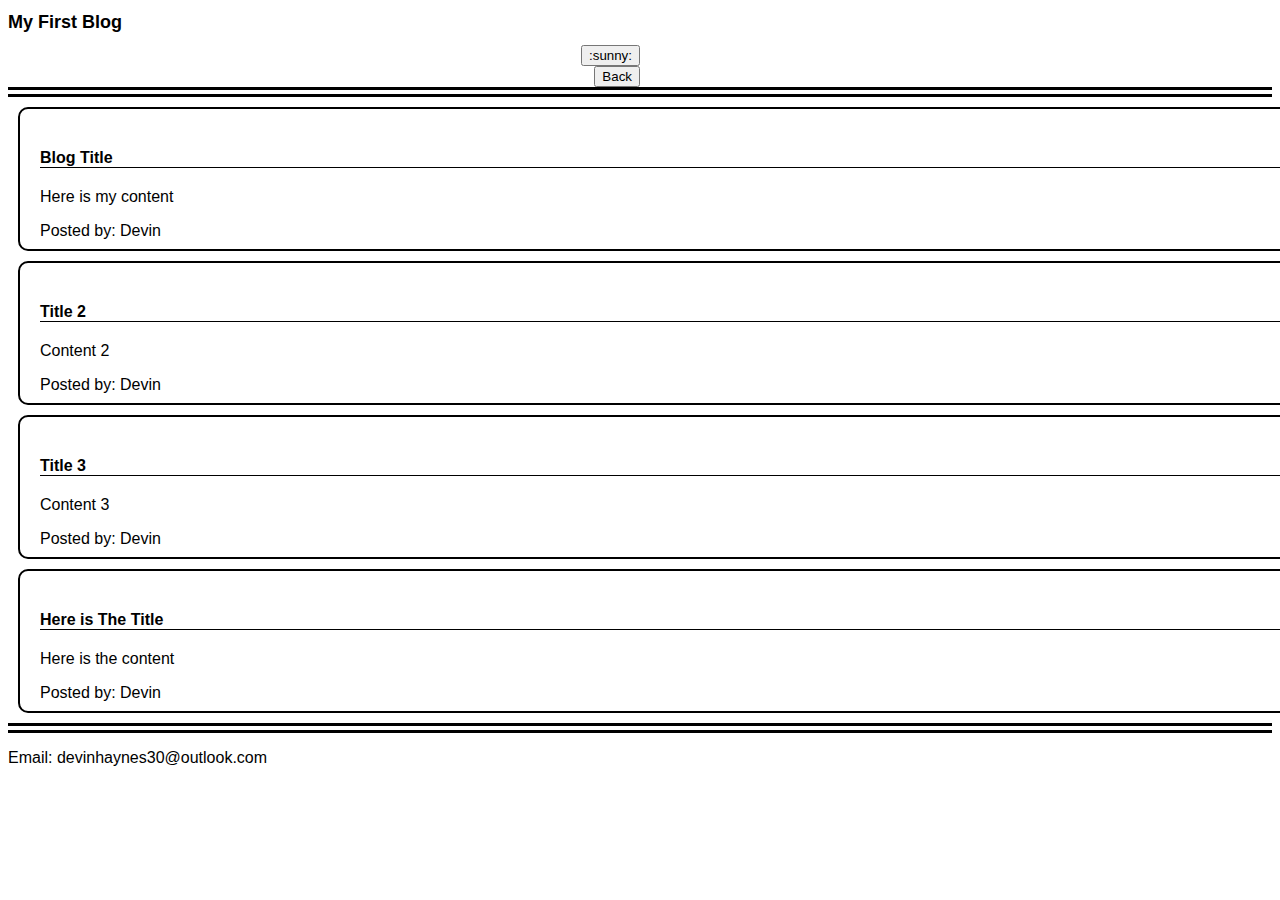
==== blog.html @ 9df5deb2 "added blog contents" ====
<!DOCTYPE html>
<html lang="en">
<head>
    <meta charset="UTF-8" />
    <meta name="viewport" content="width=device-width, initial-scale=1.0" />
    <title>My First Blog</title>
    <link rel="stylesheet" href="./blog.css" />
</head>
<header>
    <div class="box-1">
        <nav>
            <div class="title">
            <h1 id="heading">My First Blog</h1></div>
            <!--Add left pointing arrow and make white-->
        <div class="features">
            <div id="light"><button>:sunny:</button></div>
            <div id="hiddenElement">
            <button id="revealButton">:waxing_crescent_moon:</button></div>
            <div id="back"><button>Back</button></div>
            </div>
        </nav>
    </div>
</header>
<body>
    <div class="box-2">
        <section class="title1">
            <h4>Blog Title</h4>
            <p>Here is my content</p>
            <p>Posted by: Devin</p>
        </section>
        <section class="title2">
            <h4>Title 2</h4>
            <p>Content 2</p>
            <p>Posted by: Devin</p>
        </section>
        <section class="title3">
            <h4>Title 3</h4>
            <p>Content 3</p>
            <p>Posted by: Devin</p>
        </section>
        <section class="title4">
            <h4>Here is The Title</h4>
            <p>Here is the content</p>
            <p>Posted by: Devin</p>
            <!--JS script goes here from input form-->
        </section>
    </div>
</body>
<footer>
    <div class="box-3">
        <p>Email: devinhaynes30@outlook.com</p>
    </div>
</footer>
---- blog.css ----
body {
    font-family: Arial, sans-serif;
    }
    .title {
    width: 50%;
    }
    .features {
    width: 50%;
    }
    #heading {
    font-weight: bold;
    font-size: large;
    text-align: left;
    }
    #light {
    text-align: right;
    display: block;
    }
    #hiddenElement{
    text-align: right;
    display: none;
    }
    #back {
    text-align: right;
    display:block;
    }
    h4 {
        border-bottom: 1px solid black;
        margin: 20px 0;
    }
    header {
    border-bottom: 10px double black;
    height: 20%;
    }
    
    .title1{
        width: 100%;
        height: 100px;
        background-color: white;
        border: 2px solid black;
        padding: 20px;
        margin: 10px;
        border-radius: 10px; /* Rounded corners */
    }
    .title2{
        width: 100%;
        height: 100px;
        background-color: white;
        border: 2px solid black;
        padding: 20px;
        margin: 10px;
        border-radius: 10px; /* Rounded corners */
    }
    .title3{
        width: 100%;
        height: 100px;
        background-color: white;
        border: 2px solid black;
        padding: 20px;
        margin: 10px;
        border-radius: 10px; /* Rounded corners */
    }
    .title4{
        width: 100%;
        height: 100px;
        background-color: white;
        border: 2px solid black;
        padding: 20px;
        margin: 10px;
        border-radius: 10px; /* Rounded corners */
    }
    .box-3{
    border-top: 10px double black;
    display: flex;
    height: 20px;
    width: 100%;
    }
    footer {
    width: 100%;
    }
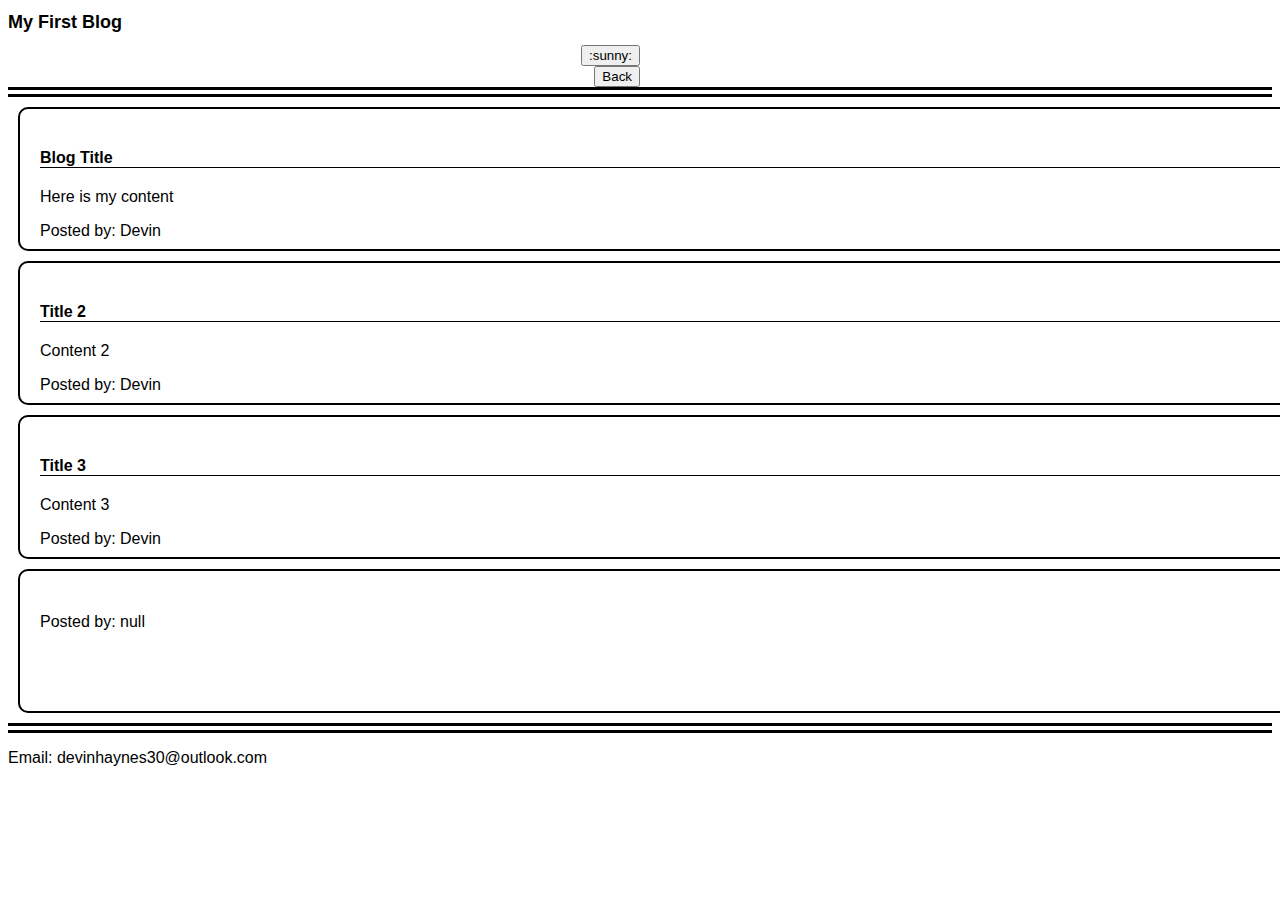
==== commit be8c5d88: "added blog.js file" ====
--- a/blog.html
+++ b/blog.html
@@ -10,13 +10,15 @@
     <div class="box-1">
         <nav>
             <div class="title">
-            <h1 id="heading">My First Blog</h1></div>
-            <!--Add left pointing arrow and make white-->
-        <div class="features">
-            <div id="light"><button>:sunny:</button></div>
-            <div id="hiddenElement">
-            <button id="revealButton">:waxing_crescent_moon:</button></div>
-            <div id="back"><button>Back</button></div>
+                <h1 id="heading">My First Blog</h1>
+            </div>
+            <!-- Add left pointing arrow and make white -->
+            <div class="features">
+                <div id="light"><button>:sunny:</button></div>
+                <div id="hiddenElement">
+                    <button id="revealButton">:waxing_crescent_moon:</button>
+                </div>
+                <div id="back"><button>Back</button></div>
             </div>
         </nav>
     </div>
@@ -39,20 +41,26 @@
             <p>Posted by: Devin</p>
         </section>
         <section class="title4">
-            <h4>Here is The Title</h4>
-            <p>Here is the content</p>
-            <p>Posted by: Devin</p>
-            <!--JS script goes here from input form-->
+            <h1 id="Title"></h1>
+            <p id="content"></p>
+            <p id="User"></p>
+            <form id="form">
+                <input type="hidden" id="IndexUser" name="IndexUser">
+                <input type="hidden" id="IndexTitle" name="IndexTitle">
+                <input type="hidden" id="IndexContent" name="IndexContent">
+                <input type="hidden" id="User" name="User">
+                <input type="hidden" id="Title" name="Title">
+                <input type="hidden" id="Content" name="Content">
+                
+            </form>
         </section>
     </div>
+    <script src="blog.js"></script>
+    <a href="index.html"></a>
 </body>
 <footer>
     <div class="box-3">
         <p>Email: devinhaynes30@outlook.com</p>
     </div>
 </footer>
-
-
-
-
-
+</html>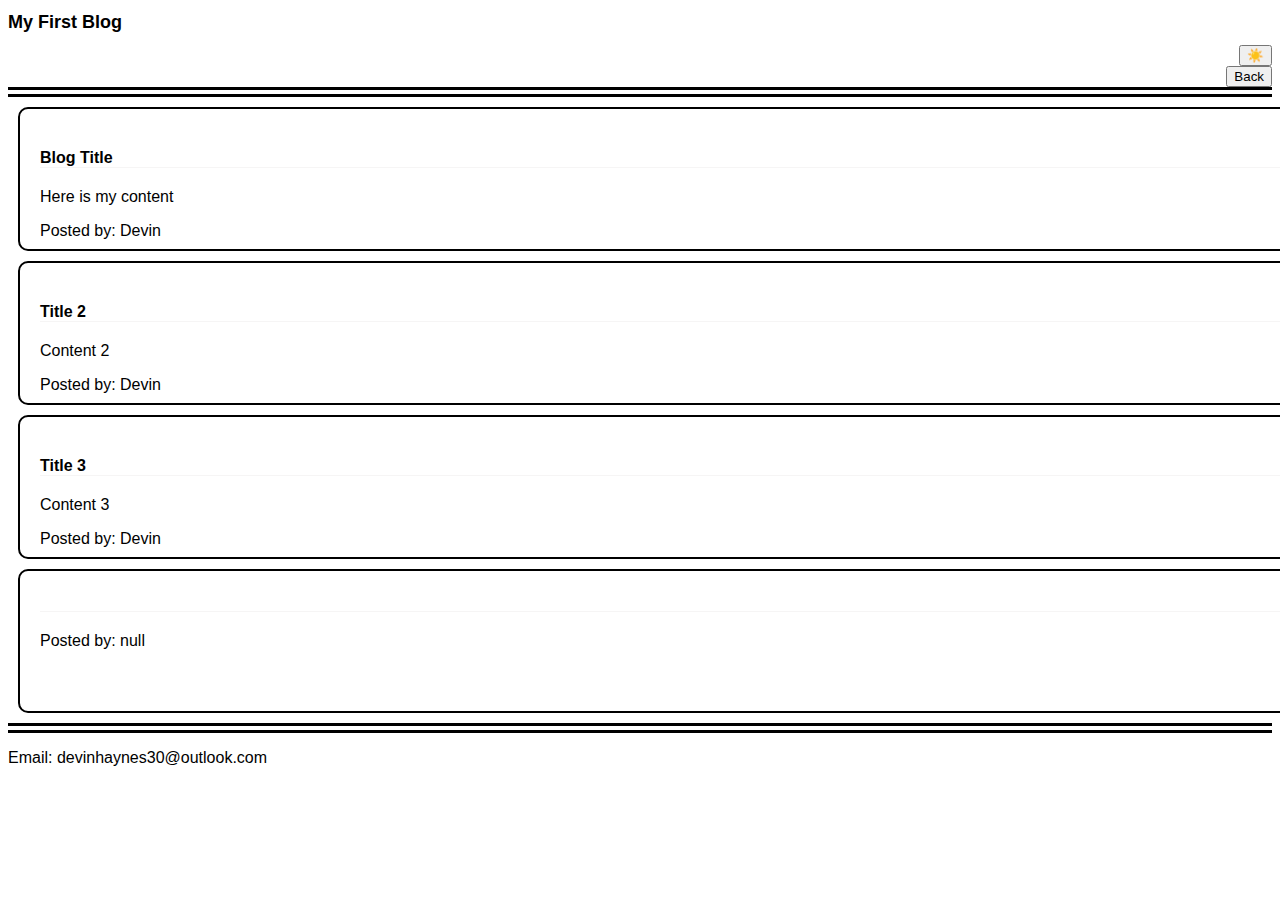
==== commit e9d9cb9a: "added all my js's files and updated the styling and functions" ====
--- a/blog.html
+++ b/blog.html
@@ -4,7 +4,8 @@
     <meta charset="UTF-8" />
     <meta name="viewport" content="width=device-width, initial-scale=1.0" />
     <title>My First Blog</title>
-    <link rel="stylesheet" href="./blog.css" />
+    <link rel="stylesheet" href="blog.css" />
+    <link rel="stylesheet" href="darkmode.css" />
 </head>
 <header>
     <div class="box-1">
@@ -12,12 +13,13 @@
             <div class="title">
                 <h1 id="heading">My First Blog</h1>
             </div>
-            <!-- Add left pointing arrow and make white -->
             <div class="features">
-                <div id="light"><button>:sunny:</button></div>
-                <div id="hiddenElement">
-                    <button id="revealButton">:waxing_crescent_moon:</button>
-                </div>
+                <body class="light-mode">
+                    <div id="light"><button>☀️</button></div>
+                    <button id="revealButton">🌒</button>
+                    <!-- Your other HTML content here -->
+                    <script src="darkmode.js"></script>
+                </body>
                 <div id="back"><button>Back</button></div>
             </div>
         </nav>
@@ -41,7 +43,7 @@
             <p>Posted by: Devin</p>
         </section>
         <section class="title4">
-            <h1 id="Title"></h1>
+            <h4 id="Title"></h4>
             <p id="content"></p>
             <p id="User"></p>
             <form id="form">
@@ -56,7 +58,10 @@
         </section>
     </div>
     <script src="blog.js"></script>
-    <a href="index.html"></a>
+    <script src="form.js"></script>
+    <script src="script.js"></script>
+    <script src="darkmode.js"></script>
+    <script src="lightmode.js"></script>
 </body>
 <footer>
     <div class="box-3">
--- a/blog.css
+++ b/blog.css
@@ -1,80 +1,50 @@
-body {
+
+
+/* Light mode styles */
+body.light-mode {
     font-family: Arial, sans-serif;
-    }
-    .title {
+    background-color: #fff; /* White background */
+    color: #000; /* Black text */
+}
+
+body.light-mode .title {
     width: 50%;
-    }
-    .features {
-    width: 50%;
-    }
-    #heading {
+}
+
+body.light-mode .features {
+    width: 100%;
+}
+
+body.light-mode #heading {
     font-weight: bold;
     font-size: large;
     text-align: left;
-    }
-    #light {
+}
+
+body.light-mode #light {
     text-align: right;
     display: block;
-    }
-    #hiddenElement{
+}
+
+body.light-mode #back {
     text-align: right;
-    display: none;
-    }
-    #back {
-    text-align: right;
-    display:block;
-    }
-    h4 {
-        border-bottom: 1px solid black;
-        margin: 20px 0;
-    }
-    header {
+    display: block;
+}
+
+body.light-mode h4 {
+    border-bottom: 1px solid rgb(246, 245, 245);
+    margin: 20px 0;
+}
+
+body.light-mode header {
     border-bottom: 10px double black;
     height: 20%;
-    }
-    
-    .title1{
-        width: 100%;
-        height: 100px;
-        background-color: white;
-        border: 2px solid black;
-        padding: 20px;
-        margin: 10px;
-        border-radius: 10px; /* Rounded corners */
-    }
-    .title2{
-        width: 100%;
-        height: 100px;
-        background-color: white;
-        border: 2px solid black;
-        padding: 20px;
-        margin: 10px;
-        border-radius: 10px; /* Rounded corners */
-    }
-    .title3{
-        width: 100%;
-        height: 100px;
-        background-color: white;
-        border: 2px solid black;
-        padding: 20px;
-        margin: 10px;
-        border-radius: 10px; /* Rounded corners */
-    }
-    .title4{
-        width: 100%;
-        height: 100px;
-        background-color: white;
-        border: 2px solid black;
-        padding: 20px;
-        margin: 10px;
-        border-radius: 10px; /* Rounded corners */
-    }
-    .box-3{
-    border-top: 10px double black;
-    display: flex;
-    height: 20px;
-    width: 100%;
-    }
-    footer {
-    width: 100%;
-    }+}
+
+/* Light mode styles for titles */
+body.light-mode .title1,
+body.light-mode .title2,
+body.light-mode .title3,
+body.light-mode .title4 {
+    background-color: #fff; /* White background */
+}--- a/darkmode.css
+++ b/darkmode.css
@@ -0,0 +1,104 @@
+body {
+    font-family: Arial, sans-serif;
+    }
+    .title {
+    width: 50%;
+    }
+    .features {
+    width: 100%;
+    }
+    #heading {
+    font-weight: bold;
+    font-size: large;
+    text-align: left;
+    }
+    /* Default light mode styles */
+
+    
+    #light {
+    text-align: right;
+    display: block;
+    }
+    #hiddenElement{
+    text-align: right;
+    display: none;
+    }
+    #back {
+    text-align: right;
+    display:block;
+    }
+    h4 {
+        border-bottom: 1px solid black;
+        margin: 20px 0;
+    }
+    header {
+    border-bottom: 10px double black;
+    height: 20%;
+    }
+    
+    .title1{
+        width: 100%;
+        height: 100px;
+        background-color: rgb(0, 0, 0);
+        border: 2px solid black;
+        padding: 20px;
+        margin: 10px;
+        border-radius: 10px; /* Rounded corners */
+    }
+    .title2{
+        width: 100%;
+        height: 100px;
+        background-color: rgb(0, 0, 0);
+        border: 2px solid black;
+        padding: 20px;
+        margin: 10px;
+        border-radius: 10px; /* Rounded corners */
+    }
+    .title3{
+        width: 100%;
+        height: 100px;
+        background-color: rgb(3, 3, 3);
+        border: 2px solid black;
+        padding: 20px;
+        margin: 10px;
+        border-radius: 10px; /* Rounded corners */
+    }
+    .title4{
+        width: 100%;
+        height: 100px;
+        background-color: rgb(0, 0, 0);
+        border: 2px solid black;
+        padding: 20px;
+        margin: 10px;
+        border-radius: 10px; /* Rounded corners */
+    }
+    .box-3{
+    border-top: 10px double black;
+    display: flex;
+    height: 20px;
+    width: 100%;
+    }
+    footer {
+    width: 100%;
+    }
+
+    body {
+        
+        background-color: #545151;
+        color: hsl(250, 94%, 48%);
+        text-decoration: #000;
+    }
+    
+    /* Dark mode styles */
+    .dark-mode {
+        background-color: #060606;
+        color: #fff;
+    }
+    
+    
+    /* Additional styles to make text visible in dark mode */
+    
+    
+    .features button {
+        color: #000; /* Ensure button text is visible in dark mode */
+    }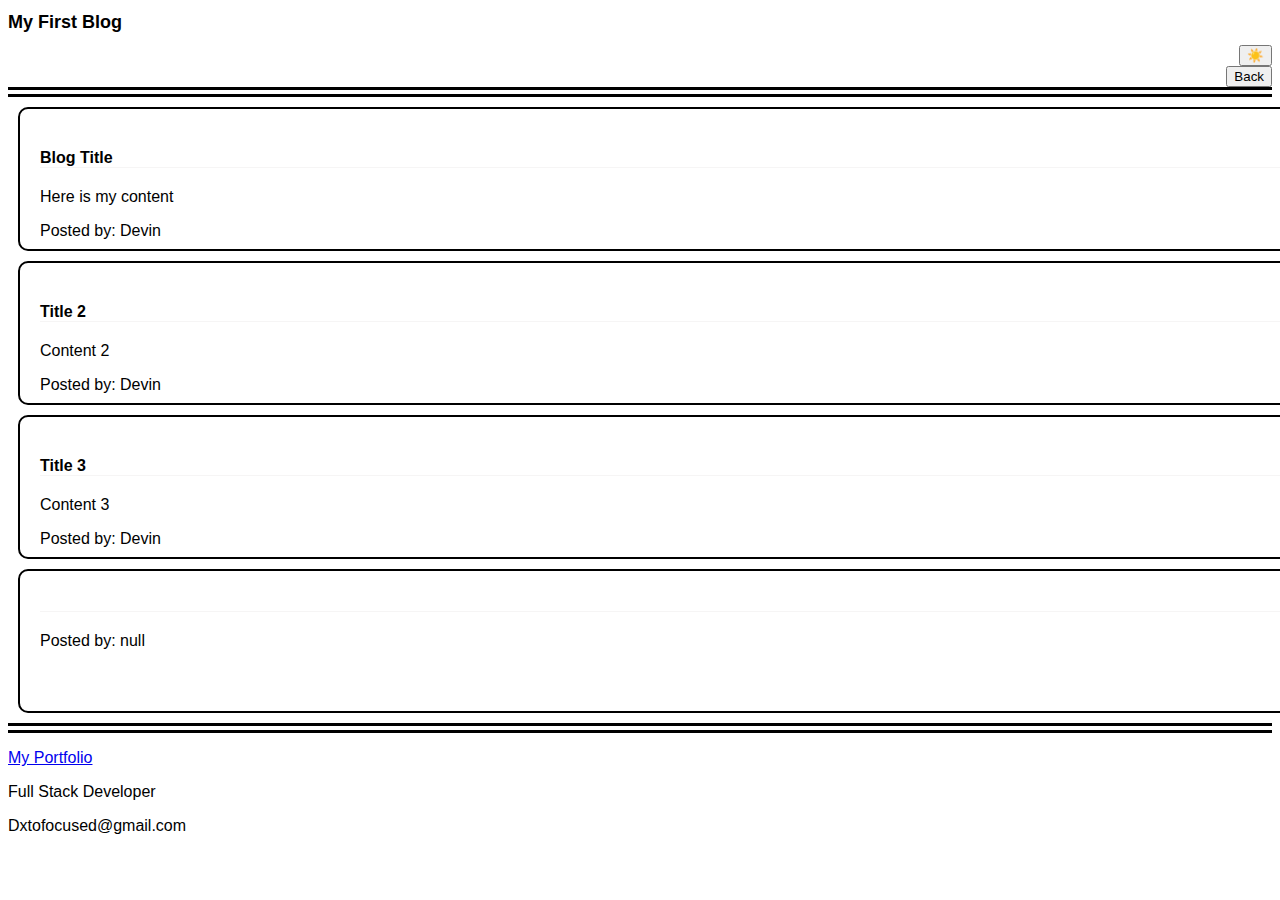
==== commit 84139599: "added a new js file and made the moon toggle appear in darkmode, added styling,user can choose diffe" ====
--- a/blog.html
+++ b/blog.html
@@ -65,7 +65,9 @@
 </body>
 <footer>
     <div class="box-3">
-        <p>Email: devinhaynes30@outlook.com</p>
+        <p><a href="https://devinthedeveloper614.github.io/Devin-s-Portfolio-/">My Portfolio</a></p>
+        <p>Full Stack Developer</p>
+        <p>Dxtofocused@gmail.com</p>
     </div>
 </footer>
 </html>--- a/blog.css
+++ b/blog.css
@@ -5,6 +5,9 @@
     font-family: Arial, sans-serif;
     background-color: #fff; /* White background */
     color: #000; /* Black text */
+}
+.box-3{
+    display: block;
 }
 
 body.light-mode .title {
--- a/darkmode.css
+++ b/darkmode.css
@@ -74,7 +74,7 @@
     }
     .box-3{
     border-top: 10px double black;
-    display: flex;
+    display: block;
     height: 20px;
     width: 100%;
     }
